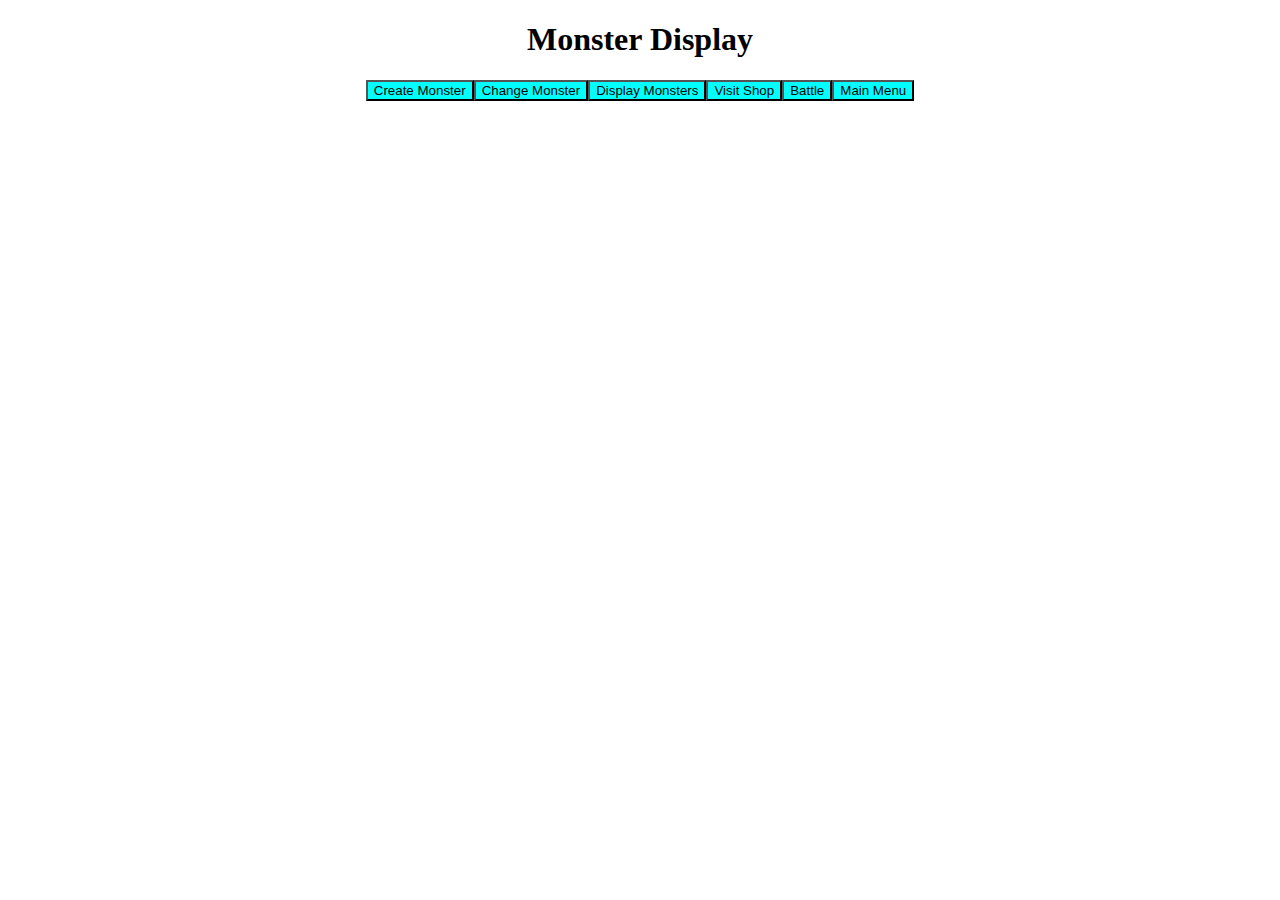
==== display.html @ a6a47360 "Initial commit" ====
<!DOCTYPE html>
<html lang="en">
<head>
    <meta charset="UTF-8">
    <meta name="viewport" content="width=device-width, initial-scale=1.0">
   <link rel="stylesheet" href="Styles.css">
    <title>Display monster</title>
    <h1 style="display: flex; justify-content: center;">Monster Display </h1>    
</head>

<body>
    <div class="navbar" style="display:flex; justify-content: center;">
        <button class="button-a">Create Monster</button>
        <button class="button-a">Change Monster</button>
        <a href="display.html">
            <button class="button-a">Display Monsters</button>
        </a>
        <a href="shop.html">
            <button class="button-a">Visit Shop</button>
        </a>
        <button class="button-a">Battle</button>
        <a href="index.html">
            <button class="button-a">Main Menu</button>
        </a>
    </div>
 
</body>

<script src="Monster.js"></script>
<script src="script.js"></script>
</html>
---- Styles.css ----
.button-a{
    background-color: aqua;
    text-align: center;
}
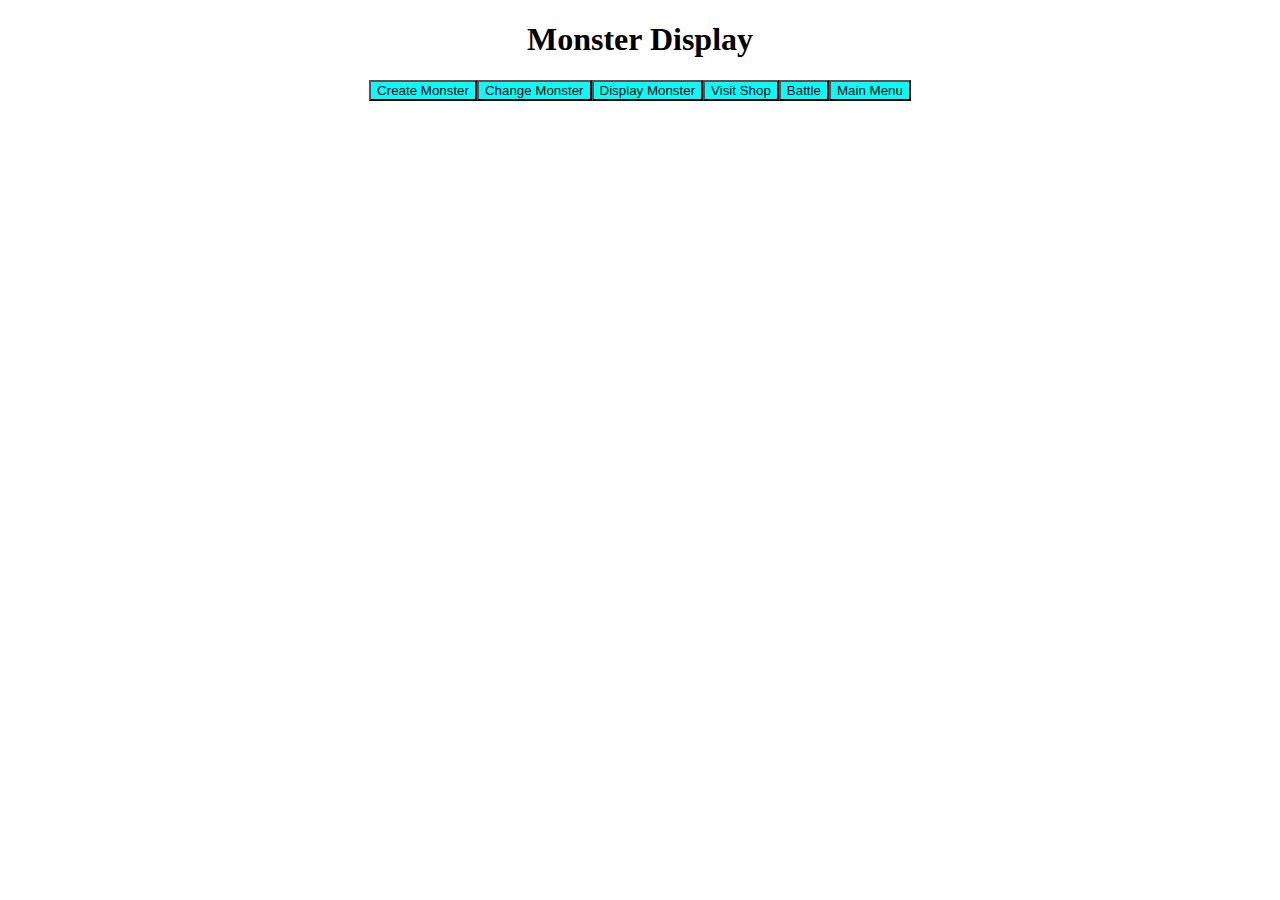
==== commit 674b6159: "Add ability to create a monster" ====
--- a/display.html
+++ b/display.html
@@ -9,20 +9,7 @@
 </head>
 
 <body>
-    <div class="navbar" style="display:flex; justify-content: center;">
-        <button class="button-a">Create Monster</button>
-        <button class="button-a">Change Monster</button>
-        <a href="display.html">
-            <button class="button-a">Display Monsters</button>
-        </a>
-        <a href="shop.html">
-            <button class="button-a">Visit Shop</button>
-        </a>
-        <button class="button-a">Battle</button>
-        <a href="index.html">
-            <button class="button-a">Main Menu</button>
-        </a>
-    </div>
+    <div class="navbar" style="display:flex; justify-content: center;"></div>
  
 </body>
 
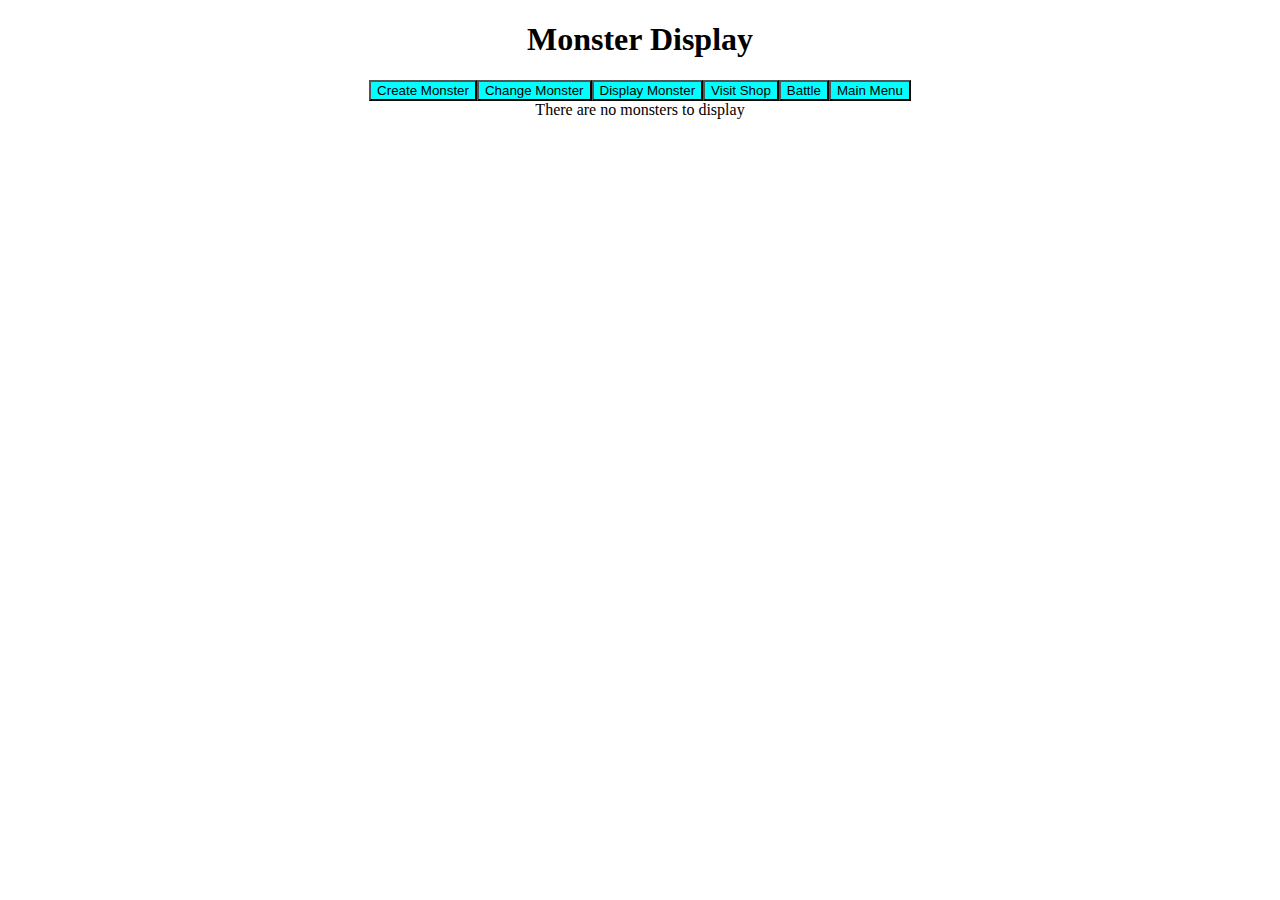
==== commit c1fc24c2: "Display monsters to DOM" ====
--- a/display.html
+++ b/display.html
@@ -10,7 +10,10 @@
 
 <body>
     <div class="navbar" style="display:flex; justify-content: center;"></div>
- 
+    <div class="monster-display" style="display:flex; justify-content: center;">
+
+    </div>
+    
 </body>
 
 <script src="Monster.js"></script>
